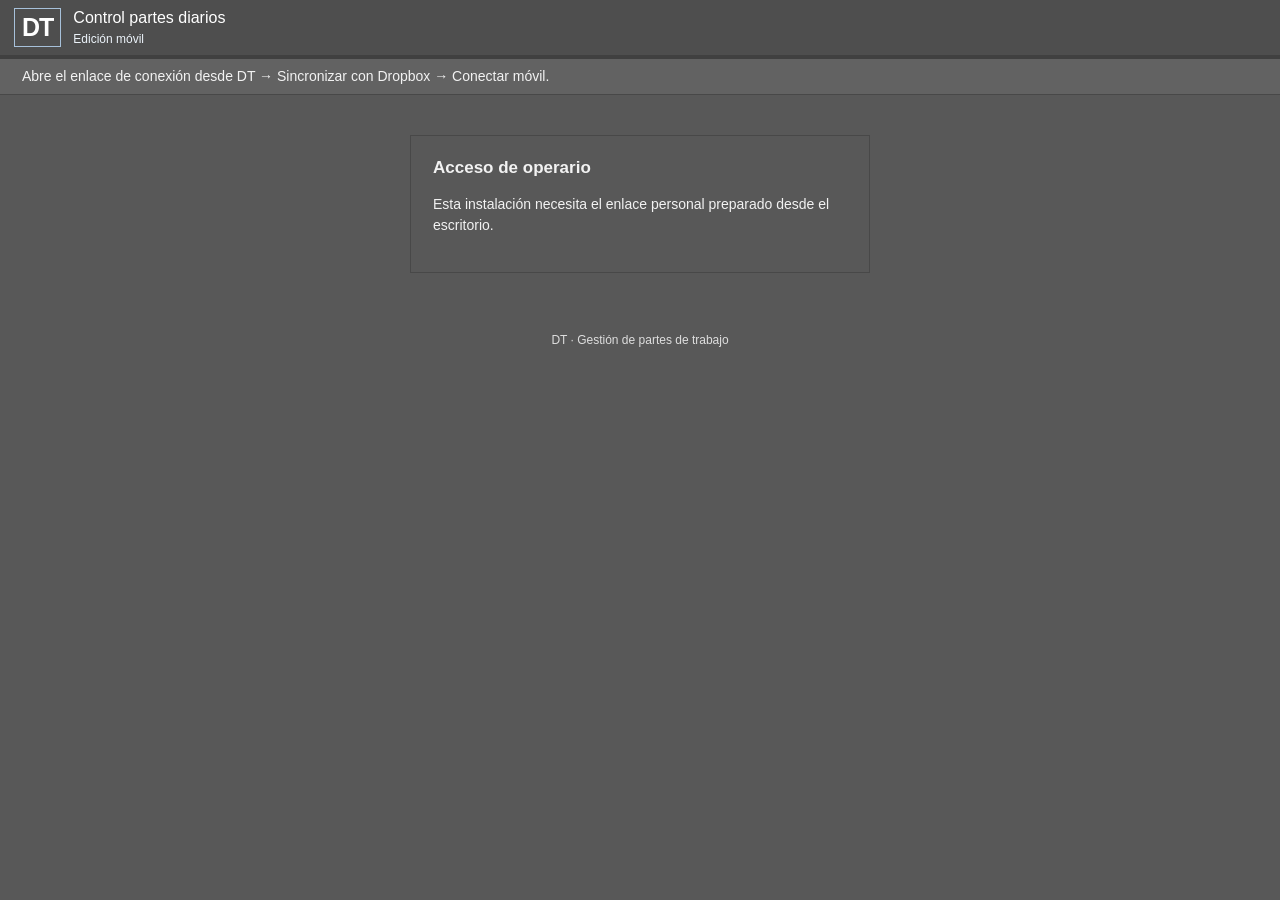
==== dt/index.html @ 06d1bee7 "Add DT mobile app with encrypted Dropbox synchronization" ====
<!doctype html>
<html lang="es" data-tema="oscuro"><head><meta charset="utf-8"><meta name="viewport" content="width=device-width,initial-scale=1"><meta name="theme-color" content="#255b91"><meta name="referrer" content="no-referrer"><title>DT · Partes y calendario</title><link rel="manifest" href="manifest.webmanifest"><link rel="icon" href="icon.svg"><link rel="stylesheet" href="style.css"><link rel="stylesheet" href="desktop.css"><script src="app.js" type="module"></script></head>
<body><header><div class="brand">DT</div><div><h1>Partes y calendario</h1><span id="identity">Edición móvil</span></div><button id="logout" hidden>Cerrar sesión</button></header>
<div id="status" role="status" aria-live="polite">Iniciando DT…</div>
<main>
<section id="login" class="panel" hidden><h2>Acceso de operario</h2><p id="login-help">Introduce tus datos habituales de DT.</p><form id="login-form"><label>Número de operario<input name="user" required inputmode="numeric" autocomplete="username" type="number" min="1" max="32767"></label><label>Contraseña<input name="password" type="password" required maxlength="256" autocomplete="current-password"></label><button class="primary" type="submit">Entrar</button></form></section>
<section id="connection" class="panel" hidden><h2>Conectar con Dropbox</h2><p>Utiliza la misma cuenta de Dropbox que el escritorio. Al autorizar el acceso, Dropbox te mostrará un código para pegar aquí.</p><button id="authorize" class="primary">Abrir Dropbox</button><button id="back" hidden>Volver a DT</button><form id="code-form"><label>Código de autorización<input name="code" required autocomplete="off" spellcheck="false"></label><button type="submit">Completar conexión</button></form><p class="muted">El escritorio debe estar encendido para recibir los partes nuevos y actualizar el calendario.</p></section>
<section id="workspace" hidden>
<nav aria-label="Vistas de DT"><button data-view="partes" aria-current="page">Partes</button><button data-view="calendario">Calendario</button><button data-view="vacaciones">Vacaciones</button></nav>
<div class="toolbar"><label>Mes<input id="month" type="month" required></label><button id="new" class="primary">Nuevo parte</button><button id="sync">Sincronizar</button><button id="reconnect" hidden>Conectar Dropbox</button></div>
<p id="sync-info" class="muted"></p>
<section id="partes" class="view"><h2>Mis partes de trabajo</h2><div id="parts-list"></div></section>
<section id="calendario" class="view" hidden><h2>Calendario de trabajo</h2><div id="calendar" class="calendar" aria-label="Calendario mensual"></div><div id="calendar-notes"></div></section>
<section id="vacaciones" class="view" hidden><h2>Vacaciones y asuntos propios</h2><div id="balances"></div><p class="muted">Los saldos corresponden a la última actualización del escritorio. Los partes pendientes de recibir pueden cambiar estos valores.</p></section>
</section>
</main>
<dialog id="editor"><form id="part-form"><h2>Nuevo parte de trabajo</h2><label>Fecha<input name="fecha" type="date" required min="2000-01-01" max="2100-12-31"></label><div class="columns"><label>Horas<input name="horas" required inputmode="decimal" placeholder="8" maxlength="13"></label><label>Tipo de hora<select name="tipo_hora" required></select></label></div><label>Obra<select name="obra"><option value="">Pendiente de número</option></select></label><label>Título<input name="titulo" maxlength="255"></label><div class="columns"><label>Kilómetros<input name="km" inputmode="decimal" value="0" maxlength="12"></label><label class="pc-check">Otro departamento<input name="otro_departamento" type="checkbox"></label></div><label>Notas de departamento<input name="notas_departamento" maxlength="20"></label><details class="pc-levels"><summary>Capítulo y centro de coste · N1 a N8</summary><div class="pc-level-grid"><label>N1<input name="nivel_1" maxlength="4"></label><label>N2<input name="nivel_2" maxlength="4"></label><label>N3<input name="nivel_3" maxlength="4"></label><label>N4<input name="nivel_4" maxlength="4"></label><label>N5<input name="nivel_5" maxlength="4"></label><label>N6<input name="nivel_6" maxlength="4"></label><label>N7<input name="nivel_7" maxlength="4"></label><label>N8<input name="nivel_8" maxlength="4"></label></div></details><label>Notas<textarea name="notas" rows="3" maxlength="4000"></textarea></label><p id="form-error" class="error" role="alert"></p><div class="actions"><button id="cancel" type="button">Cancelar</button><button type="submit" class="primary">Guardar parte</button></div></form></dialog>
<footer>DT · Gestión de partes de trabajo</footer></body></html>
---- dt/style.css ----
:root{color-scheme:light;--blue:#255b91;--dark:#183f68;--line:#c3cbd4;--bg:#eef1f5;--text:#243342;--muted:#536372;--surface:#fff;--focus:#c17a00}*{box-sizing:border-box}body{margin:0;background:var(--bg);color:var(--text);font:14px "Segoe UI",Tahoma,Arial,sans-serif}header{display:flex;align-items:center;gap:12px;padding:12px 22px;color:white;background:var(--blue);border-bottom:4px solid var(--dark)}header h1{font-size:19px;font-weight:500;margin:0 0 3px}header span{font-size:12px;color:#ecf3fa}.brand{font-size:25px;letter-spacing:-1px;font-weight:700;border:1px solid #a7c1da;padding:4px 7px}header button{margin-left:auto;background:#f2f6fa}#status{padding:9px 22px;border-bottom:1px solid var(--line);background:#e2eaf3;min-height:36px}main{max-width:1180px;margin:20px auto;padding:0 20px}.panel{background:white;border:1px solid var(--line);padding:22px;max-width:460px;margin:40px auto}h2{font-size:17px;font-weight:600;margin:0 0 16px}p{line-height:1.5}.muted,footer{color:var(--muted);font-size:12px}button,input,select,textarea{font:inherit}button{border:1px solid #a9b4bf;border-radius:3px;background:linear-gradient(#fff,#e5eaf0);padding:8px 13px;cursor:pointer;color:#20354b;min-height:36px}button:hover{border-color:var(--blue);background:#e2edf8}button.primary{background:var(--blue);border-color:var(--dark);color:#fff}button:disabled{opacity:.55;cursor:wait}:focus-visible{outline:3px solid var(--focus);outline-offset:2px}input,select,textarea{width:100%;background:white;color:var(--text);border:1px solid #aebac6;border-radius:2px;padding:8px;margin-top:5px;min-height:36px}label{display:block;font-size:13px;margin-bottom:14px}form>button{margin-top:4px}nav{display:flex;background:#dde5ee;border:1px solid var(--line);padding:5px 5px 0;gap:4px}nav button{border-radius:3px 3px 0 0;min-width:110px;border-bottom:0}nav button[aria-current]{background:white;color:var(--blue);font-weight:600}.toolbar{display:flex;align-items:center;gap:10px;padding:12px;background:#f8fafc;border:1px solid var(--line);border-top:0}.toolbar label{margin:0;display:flex;align-items:center;gap:8px}.toolbar input{margin:0;max-width:170px}.toolbar #new{margin-left:auto}.view{background:white;border:1px solid var(--line);padding:18px;min-height:260px}.table-wrap{overflow-x:auto}table{width:100%;border-collapse:collapse;text-align:left}th{background:#e8edf3;color:#334e68;font-weight:600;font-size:12px}th,td{padding:9px 10px;border:1px solid #d7dee6;vertical-align:top}tbody tr:nth-child(even){background:#f5f7fa}td.notes{white-space:pre-wrap;font-size:12px;max-width:340px}.number{text-align:right;font-variant-numeric:tabular-nums}.tag{display:inline-block;border:1px solid #bfccd9;background:#edf3f9;border-radius:3px;padding:2px 6px;font-size:11px;white-space:nowrap}.tag.warning{background:#fff3d8;border-color:#c1a160;color:#644700}.tag.error{background:#ffe8e6;border-color:#c57b76;color:#8a2620}.empty{padding:30px 12px;text-align:center;color:var(--muted);border:1px dashed var(--line)}.calendar{display:grid;grid-template-columns:repeat(7,minmax(0,1fr));border-left:1px solid var(--line);border-top:1px solid var(--line)}.calendar>div{padding:8px;min-height:88px;border-right:1px solid var(--line);border-bottom:1px solid var(--line)}.calendar .weekday{min-height:30px;background:#e8edf3;font-size:12px;font-weight:600}.calendar .weekend{background:#f0f3f7}.calendar .holiday{background:#fff0df}.calendar .today{box-shadow:inset 0 0 0 2px var(--blue)}.calendar small{display:block;margin-top:5px;font-size:11px;overflow-wrap:anywhere}.balance-grid{display:grid;grid-template-columns:repeat(3,1fr);gap:12px;margin-bottom:20px}.balance{border:1px solid var(--line);padding:15px;background:#f8fafc}.balance strong{display:block;font-size:25px;font-weight:500;margin-top:8px;color:var(--blue)}dialog{border:1px solid #9cabb9;border-radius:4px;width:min(540px,94vw);max-height:94vh;padding:22px;box-shadow:0 8px 30px #122e4e40}dialog::backdrop{background:#18334e66}.columns{display:grid;grid-template-columns:1fr 2fr;gap:14px}.actions{display:flex;justify-content:flex-end;gap:10px}.error{color:#9a2922}.error:empty{display:none}[hidden]{display:none!important}footer{text-align:center;padding:20px}#code-form{margin-top:20px}.pending-card{padding:12px;background:#fff8e9;border:1px solid #dac594;margin-bottom:10px}.pending-card p{margin:5px 0}.notice{padding:10px;border-left:3px solid var(--blue);background:#edf3f9}@media(max-width:620px){header{padding:10px 12px;gap:9px}header h1{font-size:16px}header button{font-size:11px;padding:6px}.brand{font-size:21px}#status{font-size:12px;padding:9px 12px}main{margin:12px auto;padding:0 10px}.toolbar{flex-wrap:wrap;gap:8px}.toolbar label{width:100%}.toolbar #new{margin-left:0;flex:1}nav button{min-width:0;flex:1;padding:8px}.view{padding:12px}th,td{padding:7px}.calendar>div{padding:5px;min-height:75px}.calendar small{font-size:10px}.calendar .weekday{font-size:10px;min-height:25px}.balance-grid{grid-template-columns:1fr;gap:8px}.balance{display:flex;align-items:center;justify-content:space-between;padding:12px}.balance strong{margin:0;font-size:23px}.panel{margin:18px auto;padding:18px}.columns{gap:10px}}

html[data-tema="oscuro"]{color-scheme:dark;--blue:#315f8c;--dark:#253b50;--line:#484848;--bg:#585858;--surface:#646464;--text:#f2f2f2;--muted:#dedede;--focus:#f0b94f}html[data-tema="oscuro"] header{background:#4e4e4e;border-color:#404040}html[data-tema="oscuro"] #status{background:#626262}html[data-tema="oscuro"] .panel,html[data-tema="oscuro"] .view,html[data-tema="oscuro"] dialog{background:#585858;color:var(--text)}html[data-tema="oscuro"] nav,html[data-tema="oscuro"] .toolbar{background:#626262}html[data-tema="oscuro"] nav button[aria-current]{background:#777;color:#fff}html[data-tema="oscuro"] button{background:linear-gradient(#686868,#545454);border-color:#424242;color:#fff}html[data-tema="oscuro"] button:hover{background:#747474;border-color:#a5bed6}html[data-tema="oscuro"] button.primary{background:#315f8c}html[data-tema="oscuro"] input,html[data-tema="oscuro"] select,html[data-tema="oscuro"] textarea{background:#505050;border-color:#858585;color:#fff}html[data-tema="oscuro"] th,html[data-tema="oscuro"] .calendar .weekday{background:#626262;color:#fff}html[data-tema="oscuro"] td,html[data-tema="oscuro"] th{border-color:#777}html[data-tema="oscuro"] tbody tr:nth-child(even){background:#636363}html[data-tema="oscuro"] .calendar>div{background:#707070}html[data-tema="oscuro"] .calendar .weekend{background:#606060}html[data-tema="oscuro"] .calendar .holiday{background:#806846}html[data-tema="oscuro"] .calendar .today{box-shadow:inset 0 0 0 2px #bdd4eb}html[data-tema="oscuro"] .balance{background:#646464}html[data-tema="oscuro"] .balance strong{color:#d6eaff}html[data-tema="oscuro"] .pending-card{background:#776632;border-color:#aa9452}html[data-tema="oscuro"] .notice{background:#455a6d}html[data-tema="oscuro"] .error{color:#ffb6b0}
---- dt/desktop.css ----
/* Organización y recursos de DT de escritorio, adaptados a pantalla táctil. */
body>header{padding:8px 14px;min-height:48px}body>header h1{font-size:16px}main{max-width:none;margin:0;padding:0}.pc-workspace{padding:0 8px 10px}.pc-menubar{display:flex;position:relative;z-index:5;background:#eee;border:1px solid var(--line);gap:1px}.pc-menubar details{position:relative}.pc-menubar summary{cursor:pointer;padding:10px 13px;list-style:none;min-height:40px}.pc-menubar summary::-webkit-details-marker{display:none}.pc-menubar details[open]>summary{background:#d5e5f5}.pc-menu-items{position:absolute;left:0;top:100%;min-width:245px;max-height:75vh;overflow-y:auto;padding:4px;border:1px solid var(--line);box-shadow:2px 5px 12px #0004;background:#f5f5f5}.pc-menu-items button{display:block;text-align:left;width:100%;border:0;background:transparent;border-radius:0;padding:10px;min-height:40px}.pc-commandbar{display:flex;gap:5px;padding:6px;border:1px solid var(--line);border-top:0;overflow-x:auto;background:#e4e7eb}.pc-commandbar button{display:flex;align-items:center;gap:7px;white-space:nowrap;background:transparent;border:1px solid transparent;min-height:46px;padding:4px 9px}.pc-commandbar button:hover{border-color:#789cbe}.pc-commandbar img{object-fit:contain;flex:none}.pc-scope{padding:9px 11px;border:1px solid var(--line);border-top:0;background:#f4f5f6}.pc-scope label{display:flex;gap:10px;align-items:center;margin:0}.pc-scope select{max-width:420px;margin:0}.pc-tabs{margin-top:8px}.pc-workspace .toolbar{flex-wrap:wrap}.pc-workspace .toolbar input[type=search]{max-width:320px;min-width:140px;flex:1;margin:0}.pc-workspace .view{min-height:60vh}.pc-actions{display:flex;flex-wrap:wrap;gap:7px;margin:10px 0 15px}.pc-module h2{margin-top:3px}.pc-module td{max-width:400px;overflow-wrap:anywhere}.pc-workspace tbody tr[aria-selected=true]{outline:2px solid #4075a8;outline-offset:-2px;background:#d5e5f7}.pc-workspace tbody tr[tabindex]{cursor:pointer}.pc-workspace .calendar>div[role=button]{cursor:pointer}.pc-workspace .calendar>div[role=button]:hover{outline:2px solid #9dc1e4;outline-offset:-2px}.pc-workspace .calendar .pc-day-sent small{background:#c1e4b4;color:#17390e;padding:3px;border-left:3px solid #5d963c}.pc-workspace .calendar .pc-day-pending small{background:#f1ed8f;color:#3b3808;padding:3px;border-left:3px solid #a4a000}.pc-editor{width:min(1000px,96vw);max-height:94vh;background:var(--surface);color:var(--text)}.pc-editor form>label{display:inline-block;vertical-align:top;width:calc(50% - 12px);margin-right:12px}.pc-editor label:has(textarea){display:block;width:100%}.pc-editor textarea{min-height:78px}.pc-editor fieldset{border:1px solid var(--line);margin:15px 0;padding:13px}.pc-editor legend{padding:0 8px;font-weight:600}.pc-editor details{margin:8px 0;border:1px solid var(--line);padding:9px}.pc-editor details>summary{cursor:pointer;padding:5px;font-weight:600}.pc-editor .pc-line-editor>label{display:inline-block;width:calc(50% - 10px);vertical-align:top;margin-right:10px}.pc-editor input[type=checkbox],.pc-check input{width:20px;height:20px;min-height:20px;vertical-align:middle;margin:4px 8px}.pc-check{display:flex;align-items:center;min-height:38px}.pc-editor select[multiple]{min-height:130px}.pc-levels{margin-bottom:15px;border:1px solid var(--line);padding:8px}.pc-levels summary{padding:6px;cursor:pointer}.pc-level-grid{display:grid;grid-template-columns:repeat(4,1fr);gap:8px}.pc-level-grid label{margin:6px}.pc-pending{border:1px solid var(--line);padding:14px;margin:12px 0;background:#f7f9fb}.pc-pending h3{font-size:15px;margin:0 0 8px}.pc-pending button{margin:4px}.pc-editor .pc-actions{position:sticky;bottom:-22px;background:var(--surface);padding:10px 0;margin-bottom:0;border-top:1px solid var(--line)}html[data-tema=oscuro] .pc-menubar,html[data-tema=oscuro] .pc-commandbar,html[data-tema=oscuro] .pc-scope{background:#626262}html[data-tema=oscuro] .pc-menu-items{background:#5b5b5b}html[data-tema=oscuro] .pc-menubar details[open]>summary{background:#747474}html[data-tema=oscuro] .pc-workspace tbody tr[aria-selected=true]{background:#466786}html[data-tema=oscuro] .pc-pending{background:#616161}html[data-tema=oscuro] .pc-menu-items button{background:transparent}html[data-tema=oscuro] .pc-menu-items button:hover{background:#777}html[data-tema=oscuro] .pc-commandbar button{background:transparent}.pc-editor input:disabled{opacity:.7}
@media(max-width:620px){.pc-workspace{padding:0 4px 8px}.pc-menubar summary{padding:12px 10px;font-size:13px}.pc-commandbar{gap:2px}.pc-commandbar button{flex-direction:column;min-width:78px;font-size:11px;gap:3px;padding:4px}.pc-commandbar img{width:28px;height:28px}.pc-scope{padding:7px}.pc-scope label{font-size:12px;gap:7px}.pc-scope select{font-size:12px;padding:7px;min-width:0}.pc-workspace .toolbar{padding:8px}.pc-workspace .toolbar button{padding:8px;min-height:40px}.pc-workspace .toolbar label{width:auto}.pc-workspace .toolbar input[type=search]{flex-basis:100%;max-width:none}.pc-tabs{margin-top:5px}.pc-workspace .view{padding:10px}.pc-actions{gap:5px}.pc-actions button{padding:8px 10px;min-height:42px;font-size:12px}.pc-editor{padding:14px;width:97vw;max-width:97vw}.pc-editor form>label,.pc-editor .pc-line-editor>label{display:block;width:100%;margin-right:0}.pc-editor .pc-actions{bottom:-14px}.pc-editor fieldset{padding:9px}.pc-level-grid{grid-template-columns:repeat(4,minmax(0,1fr))}.pc-menu-items{min-width:235px}.pc-menubar details:last-child .pc-menu-items{left:auto;right:0}}
@media print{header,#status,.pc-menubar,.pc-commandbar,.pc-scope,nav,.toolbar,.pc-actions,#sync-info,footer{display:none!important}.view{border:0!important;background:white!important;color:black!important}.view table,.view th,.view td{background:white!important;color:black!important;border-color:#777!important}.table-wrap{overflow:visible}body,main,.pc-workspace{background:white;padding:0;margin:0}.pc-module{min-height:0}}
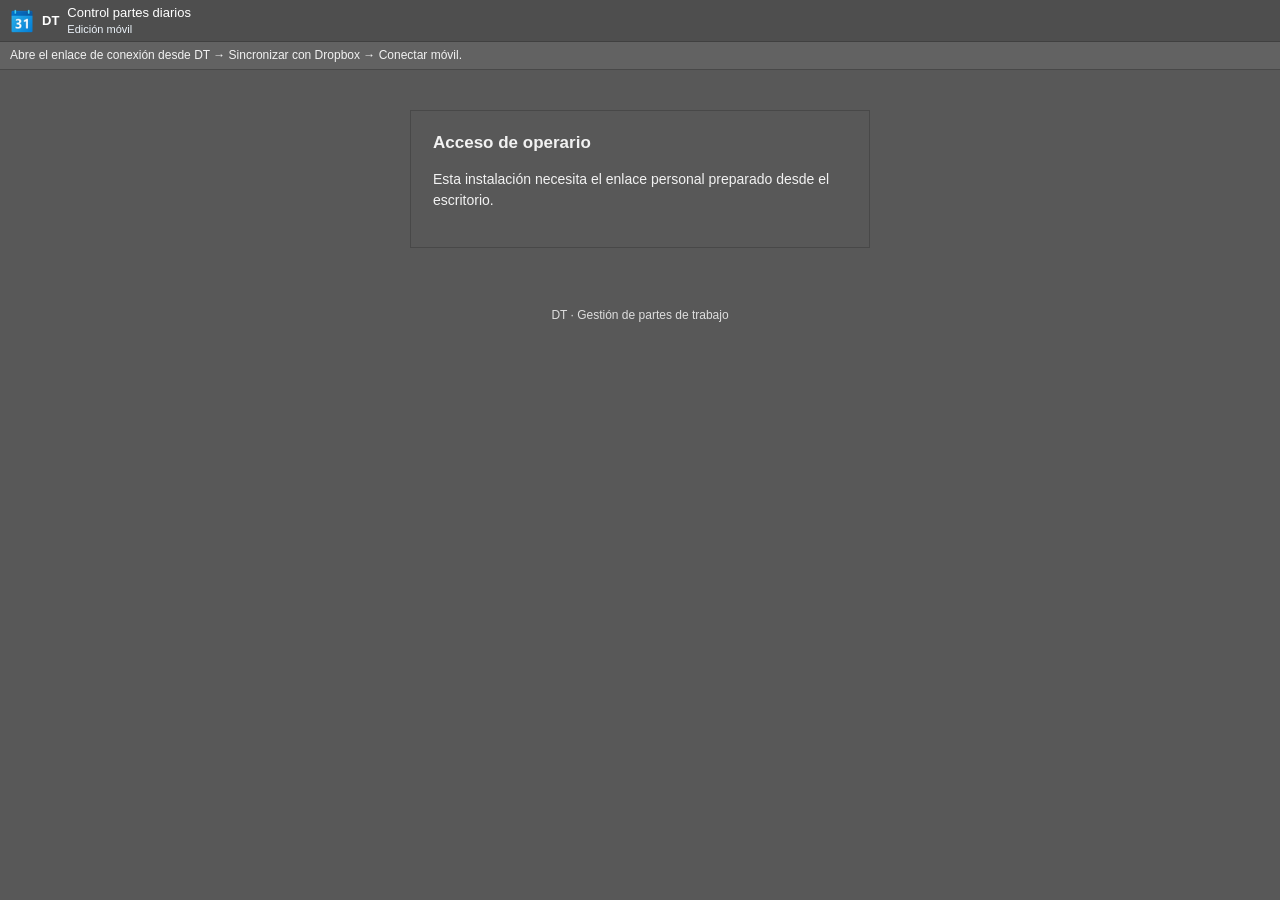
==== commit 410df207: "Isolate DT and CALWEB installation and caches; match DT desktop calendar" ====
--- a/dt/index.html
+++ b/dt/index.html
@@ -1,6 +1,6 @@
 <!doctype html>
-<html lang="es" data-tema="oscuro"><head><meta charset="utf-8"><meta name="viewport" content="width=device-width,initial-scale=1"><meta name="theme-color" content="#255b91"><meta name="referrer" content="no-referrer"><title>DT · Partes y calendario</title><link rel="manifest" href="manifest.webmanifest"><link rel="icon" href="icon.svg"><link rel="stylesheet" href="style.css"><link rel="stylesheet" href="desktop.css"><script src="app.js" type="module"></script></head>
-<body><header><div class="brand">DT</div><div><h1>Partes y calendario</h1><span id="identity">Edición móvil</span></div><button id="logout" hidden>Cerrar sesión</button></header>
+<html lang="es" data-tema="oscuro"><head><meta charset="utf-8"><meta name="viewport" content="width=device-width,initial-scale=1"><meta name="theme-color" content="#4e4e4e"><meta name="referrer" content="no-referrer"><meta name="application-name" content="DT"><meta name="apple-mobile-web-app-title" content="DT"><title>DT · Partes y calendario</title><link rel="manifest" href="manifest.webmanifest?v=dt-5"><link rel="icon" href="icon.svg"><link rel="stylesheet" href="style.css"><link rel="stylesheet" href="desktop.css"><script src="app.js" type="module"></script></head>
+<body><header><img class="pc-app-icon" src="assets/calendario.png" width="24" height="24" alt=""><div class="brand">DT</div><div><h1>Partes y calendario</h1><span id="identity">Edición móvil</span></div><button id="logout" hidden>Cerrar sesión</button></header>
 <div id="status" role="status" aria-live="polite">Iniciando DT…</div>
 <main>
 <section id="login" class="panel" hidden><h2>Acceso de operario</h2><p id="login-help">Introduce tus datos habituales de DT.</p><form id="login-form"><label>Número de operario<input name="user" required inputmode="numeric" autocomplete="username" type="number" min="1" max="32767"></label><label>Contraseña<input name="password" type="password" required maxlength="256" autocomplete="current-password"></label><button class="primary" type="submit">Entrar</button></form></section>
--- a/dt/desktop.css
+++ b/dt/desktop.css
@@ -1,4 +1,9 @@
 /* Organización y recursos de DT de escritorio, adaptados a pantalla táctil. */
 body>header{padding:8px 14px;min-height:48px}body>header h1{font-size:16px}main{max-width:none;margin:0;padding:0}.pc-workspace{padding:0 8px 10px}.pc-menubar{display:flex;position:relative;z-index:5;background:#eee;border:1px solid var(--line);gap:1px}.pc-menubar details{position:relative}.pc-menubar summary{cursor:pointer;padding:10px 13px;list-style:none;min-height:40px}.pc-menubar summary::-webkit-details-marker{display:none}.pc-menubar details[open]>summary{background:#d5e5f5}.pc-menu-items{position:absolute;left:0;top:100%;min-width:245px;max-height:75vh;overflow-y:auto;padding:4px;border:1px solid var(--line);box-shadow:2px 5px 12px #0004;background:#f5f5f5}.pc-menu-items button{display:block;text-align:left;width:100%;border:0;background:transparent;border-radius:0;padding:10px;min-height:40px}.pc-commandbar{display:flex;gap:5px;padding:6px;border:1px solid var(--line);border-top:0;overflow-x:auto;background:#e4e7eb}.pc-commandbar button{display:flex;align-items:center;gap:7px;white-space:nowrap;background:transparent;border:1px solid transparent;min-height:46px;padding:4px 9px}.pc-commandbar button:hover{border-color:#789cbe}.pc-commandbar img{object-fit:contain;flex:none}.pc-scope{padding:9px 11px;border:1px solid var(--line);border-top:0;background:#f4f5f6}.pc-scope label{display:flex;gap:10px;align-items:center;margin:0}.pc-scope select{max-width:420px;margin:0}.pc-tabs{margin-top:8px}.pc-workspace .toolbar{flex-wrap:wrap}.pc-workspace .toolbar input[type=search]{max-width:320px;min-width:140px;flex:1;margin:0}.pc-workspace .view{min-height:60vh}.pc-actions{display:flex;flex-wrap:wrap;gap:7px;margin:10px 0 15px}.pc-module h2{margin-top:3px}.pc-module td{max-width:400px;overflow-wrap:anywhere}.pc-workspace tbody tr[aria-selected=true]{outline:2px solid #4075a8;outline-offset:-2px;background:#d5e5f7}.pc-workspace tbody tr[tabindex]{cursor:pointer}.pc-workspace .calendar>div[role=button]{cursor:pointer}.pc-workspace .calendar>div[role=button]:hover{outline:2px solid #9dc1e4;outline-offset:-2px}.pc-workspace .calendar .pc-day-sent small{background:#c1e4b4;color:#17390e;padding:3px;border-left:3px solid #5d963c}.pc-workspace .calendar .pc-day-pending small{background:#f1ed8f;color:#3b3808;padding:3px;border-left:3px solid #a4a000}.pc-editor{width:min(1000px,96vw);max-height:94vh;background:var(--surface);color:var(--text)}.pc-editor form>label{display:inline-block;vertical-align:top;width:calc(50% - 12px);margin-right:12px}.pc-editor label:has(textarea){display:block;width:100%}.pc-editor textarea{min-height:78px}.pc-editor fieldset{border:1px solid var(--line);margin:15px 0;padding:13px}.pc-editor legend{padding:0 8px;font-weight:600}.pc-editor details{margin:8px 0;border:1px solid var(--line);padding:9px}.pc-editor details>summary{cursor:pointer;padding:5px;font-weight:600}.pc-editor .pc-line-editor>label{display:inline-block;width:calc(50% - 10px);vertical-align:top;margin-right:10px}.pc-editor input[type=checkbox],.pc-check input{width:20px;height:20px;min-height:20px;vertical-align:middle;margin:4px 8px}.pc-check{display:flex;align-items:center;min-height:38px}.pc-editor select[multiple]{min-height:130px}.pc-levels{margin-bottom:15px;border:1px solid var(--line);padding:8px}.pc-levels summary{padding:6px;cursor:pointer}.pc-level-grid{display:grid;grid-template-columns:repeat(4,1fr);gap:8px}.pc-level-grid label{margin:6px}.pc-pending{border:1px solid var(--line);padding:14px;margin:12px 0;background:#f7f9fb}.pc-pending h3{font-size:15px;margin:0 0 8px}.pc-pending button{margin:4px}.pc-editor .pc-actions{position:sticky;bottom:-22px;background:var(--surface);padding:10px 0;margin-bottom:0;border-top:1px solid var(--line)}html[data-tema=oscuro] .pc-menubar,html[data-tema=oscuro] .pc-commandbar,html[data-tema=oscuro] .pc-scope{background:#626262}html[data-tema=oscuro] .pc-menu-items{background:#5b5b5b}html[data-tema=oscuro] .pc-menubar details[open]>summary{background:#747474}html[data-tema=oscuro] .pc-workspace tbody tr[aria-selected=true]{background:#466786}html[data-tema=oscuro] .pc-pending{background:#616161}html[data-tema=oscuro] .pc-menu-items button{background:transparent}html[data-tema=oscuro] .pc-menu-items button:hover{background:#777}html[data-tema=oscuro] .pc-commandbar button{background:transparent}.pc-editor input:disabled{opacity:.7}
 @media(max-width:620px){.pc-workspace{padding:0 4px 8px}.pc-menubar summary{padding:12px 10px;font-size:13px}.pc-commandbar{gap:2px}.pc-commandbar button{flex-direction:column;min-width:78px;font-size:11px;gap:3px;padding:4px}.pc-commandbar img{width:28px;height:28px}.pc-scope{padding:7px}.pc-scope label{font-size:12px;gap:7px}.pc-scope select{font-size:12px;padding:7px;min-width:0}.pc-workspace .toolbar{padding:8px}.pc-workspace .toolbar button{padding:8px;min-height:40px}.pc-workspace .toolbar label{width:auto}.pc-workspace .toolbar input[type=search]{flex-basis:100%;max-width:none}.pc-tabs{margin-top:5px}.pc-workspace .view{padding:10px}.pc-actions{gap:5px}.pc-actions button{padding:8px 10px;min-height:42px;font-size:12px}.pc-editor{padding:14px;width:97vw;max-width:97vw}.pc-editor form>label,.pc-editor .pc-line-editor>label{display:block;width:100%;margin-right:0}.pc-editor .pc-actions{bottom:-14px}.pc-editor fieldset{padding:9px}.pc-level-grid{grid-template-columns:repeat(4,minmax(0,1fr))}.pc-menu-items{min-width:235px}.pc-menubar details:last-child .pc-menu-items{left:auto;right:0}}
-@media print{header,#status,.pc-menubar,.pc-commandbar,.pc-scope,nav,.toolbar,.pc-actions,#sync-info,footer{display:none!important}.view{border:0!important;background:white!important;color:black!important}.view table,.view th,.view td{background:white!important;color:black!important;border-color:#777!important}.table-wrap{overflow:visible}body,main,.pc-workspace{background:white;padding:0;margin:0}.pc-module{min-height:0}}
+/* Planificador de escritorio: panel de fechas, pestañas y etiquetas originales. */
+:root{--pc-chrome:#e4e7eb;--pc-title:#d7dfe8;--pc-cell:#fff;--pc-weekend:#f0f3f7;--pc-selection:#d5e5f7;--pc-hover:#e2edf8;--pc-edge:#a9b4bf;--pc-radius:2px;--pc-sent:#90ee90;--pc-unsent:#ffff00;--pc-no-work:#ff4500;--pc-holiday:#f08080;--pc-leave:#87cefa;--pc-personal:#dda0dd;--pc-label-text:#000}
+html[data-tema=oscuro]{--pc-chrome:#535353;--pc-title:#454545;--pc-cell:#646464;--pc-weekend:#575757;--pc-selection:#405d79;--pc-hover:#707070;--pc-edge:#858585}
+body{font-family:Tahoma,"Segoe UI",Arial,sans-serif}body>header{min-height:36px;padding:5px 10px;gap:8px;border-bottom-width:1px}body>header h1{font-size:13px;margin:0;font-weight:400}body>header span{font-size:11px}body>header .brand{font-size:13px;border:0;padding:0;letter-spacing:0}body>header .pc-app-icon{width:24px;height:24px;object-fit:contain}#status{padding:6px 10px;min-height:28px;font-size:12px}.pc-workspace{padding:0 5px 5px}.pc-menubar{border-top:0}.pc-menubar summary{min-height:36px;padding:8px 12px;font-size:13px}.pc-commandbar{padding:4px;gap:4px}.pc-commandbar button{min-height:48px;font-size:12px;border-radius:var(--pc-radius)}.pc-commandbar button[aria-current]{background:var(--pc-selection)!important;border-color:var(--pc-edge)}.pc-scope{padding:6px 10px}.pc-scope select{padding:5px;min-height:30px}.pc-scope label{font-size:12px}.pc-tabs{margin-top:5px;padding-top:4px;background:var(--pc-chrome)!important}.pc-tabs button{min-height:34px;font-size:12px;padding:6px 12px}.pc-tabs button[aria-current]{box-shadow:inset 0 2px var(--focus)}.pc-workspace .toolbar{padding:6px;gap:6px;background:var(--pc-chrome)}.pc-workspace .toolbar button{font-size:12px;min-height:34px;padding:5px 10px}.pc-workspace .toolbar label{font-size:12px}.pc-workspace .toolbar input{min-height:34px;padding:5px}.pc-workspace .toolbar #new{margin-left:auto}.pc-workspace .view{padding:12px}.pc-workspace .pc-calendar-layout{display:grid;grid-template-columns:210px minmax(0,1fr);gap:0;padding:0;min-height:65vh}.pc-date-navigator{background:var(--pc-chrome);border-right:1px solid var(--line);min-width:0}.pc-date-navigator>summary{font-size:12px;cursor:pointer;padding:9px;border-bottom:1px solid var(--line)}.pc-mini-month{padding:6px}.pc-mini-heading{display:flex;flex-wrap:wrap;justify-content:center;align-items:center;gap:4px;margin-bottom:6px}.pc-mini-heading strong{font-size:12px;font-weight:400;order:-1;flex-basis:100%;text-align:center;padding:4px}.pc-mini-heading button{font-size:11px;min-height:30px;padding:4px 8px}.pc-mini-grid{display:grid;grid-template-columns:repeat(7,minmax(0,1fr));gap:1px;text-align:center;font-size:12px}.pc-mini-grid button{padding:0;border:1px solid transparent;border-radius:var(--pc-radius);background:transparent!important;color:var(--text);min-height:28px}.pc-mini-grid button:hover{border-color:var(--pc-edge);background:var(--pc-hover)!important}.pc-mini-grid button[aria-current=date]{outline:1px solid var(--focus);outline-offset:-2px;background:var(--pc-selection)!important}.pc-mini-grid .pc-mini-has-parts{font-weight:700;text-decoration:underline;text-underline-offset:3px}.pc-mini-weekday{padding:5px 0;border-bottom:1px solid var(--line);color:var(--muted);font-size:11px}.pc-calendar-legend{display:grid;gap:5px;padding:10px;border-top:1px solid var(--line)}.pc-scheduler{min-width:0;background:var(--surface)}.pc-month-title{font-size:17px;font-weight:400;padding:12px;margin:0;background:var(--pc-title);border-bottom:1px solid var(--line);text-transform:capitalize}.pc-scheduler .calendar{border-top:0;border-left:0}.pc-scheduler .calendar>div{min-height:108px;padding:5px;background:var(--pc-cell);font-size:12px}.pc-scheduler .calendar .weekday{min-height:30px;text-align:center;background:var(--pc-title);font-weight:400}.pc-scheduler .calendar .weekend{background:var(--pc-weekend)}.pc-scheduler .calendar .holiday{background:var(--pc-cell)}.pc-scheduler .calendar .today{box-shadow:inset 0 0 0 2px var(--focus)}.pc-scheduler .calendar .pc-appointment,.pc-calendar-legend .pc-appointment{display:block;padding:4px 5px;border:1px solid rgb(0 0 0 / .3);border-radius:var(--pc-radius);color:var(--pc-label-text)!important;font-size:11px;line-height:1.35;overflow-wrap:anywhere;margin-top:4px}.pc-label-enviado{background:var(--pc-sent)!important}.pc-label-pendiente{background:var(--pc-unsent)!important}.pc-label-obra{background:var(--pc-no-work)!important}.pc-label-festivo{background:var(--pc-holiday)!important}.pc-label-vacaciones{background:var(--pc-leave)!important}.pc-label-asuntos{background:var(--pc-personal)!important}#calendar-notes{padding:0 10px}.pc-statusbar{background:var(--pc-chrome);border:1px solid var(--line);border-top:0;padding:6px 10px}.pc-statusbar p{margin:0;font-size:11px}.pc-workspace th{font-weight:400}.pc-workspace td{font-size:12px}.pc-editor{border-radius:var(--pc-radius)}.pc-editor h2{font-size:15px;border-bottom:1px solid var(--line);padding-bottom:10px}.pc-editor input,.pc-editor select,.pc-editor textarea{border-radius:var(--pc-radius)}
+@media(max-width:620px){body>header h1{font-size:12px}body>header span{font-size:10px}.pc-workspace{padding:0 3px 4px}.pc-menubar summary{padding:10px 7px;font-size:12px;min-height:40px}.pc-commandbar{gap:1px}.pc-commandbar button{min-width:72px;font-size:11px;min-height:54px;padding:4px}.pc-commandbar img{width:32px;height:32px}.pc-workspace .toolbar{gap:5px}.pc-workspace .toolbar button{min-height:40px}.pc-workspace .toolbar input{min-height:40px}.pc-workspace .toolbar #new{margin-left:0;flex:1}.pc-workspace .pc-calendar-layout{grid-template-columns:1fr}.pc-date-navigator{border-right:0;border-bottom:1px solid var(--line)}.pc-date-navigator>summary{min-height:40px;padding:11px}.pc-date-navigator[open]{display:grid;grid-template-columns:1fr 1fr}.pc-date-navigator>summary{grid-column:1/-1}.pc-mini-grid button{min-height:32px}.pc-calendar-legend{border-top:0;padding:8px 6px;align-content:start;gap:3px}.pc-mini-heading button{min-height:36px}.pc-scheduler .calendar>div{min-height:90px;padding:3px;font-size:11px}.pc-scheduler .calendar .weekday{font-size:10px;padding:7px 1px}.pc-scheduler .calendar .pc-appointment{font-size:10px;padding:3px 2px;line-height:1.3}.pc-month-title{font-size:16px;padding:10px}.pc-calendar-legend .pc-appointment{font-size:10px;margin:0;padding:4px}.pc-tabs button{min-height:40px}.pc-scope select{min-height:40px}.pc-menu-items{min-width:218px}.pc-menu-items button{min-height:44px}}
+@media print{header,#status,.pc-menubar,.pc-commandbar,.pc-scope,nav,.toolbar,.pc-actions,#sync-info,footer,.pc-date-navigator{display:none!important}.pc-workspace .pc-calendar-layout{display:block}.view{border:0!important;background:white!important;color:black!important}.view table,.view th,.view td{background:white!important;color:black!important;border-color:#777!important}.table-wrap{overflow:visible}body,main,.pc-workspace{background:white;padding:0;margin:0}.pc-module{min-height:0}}
